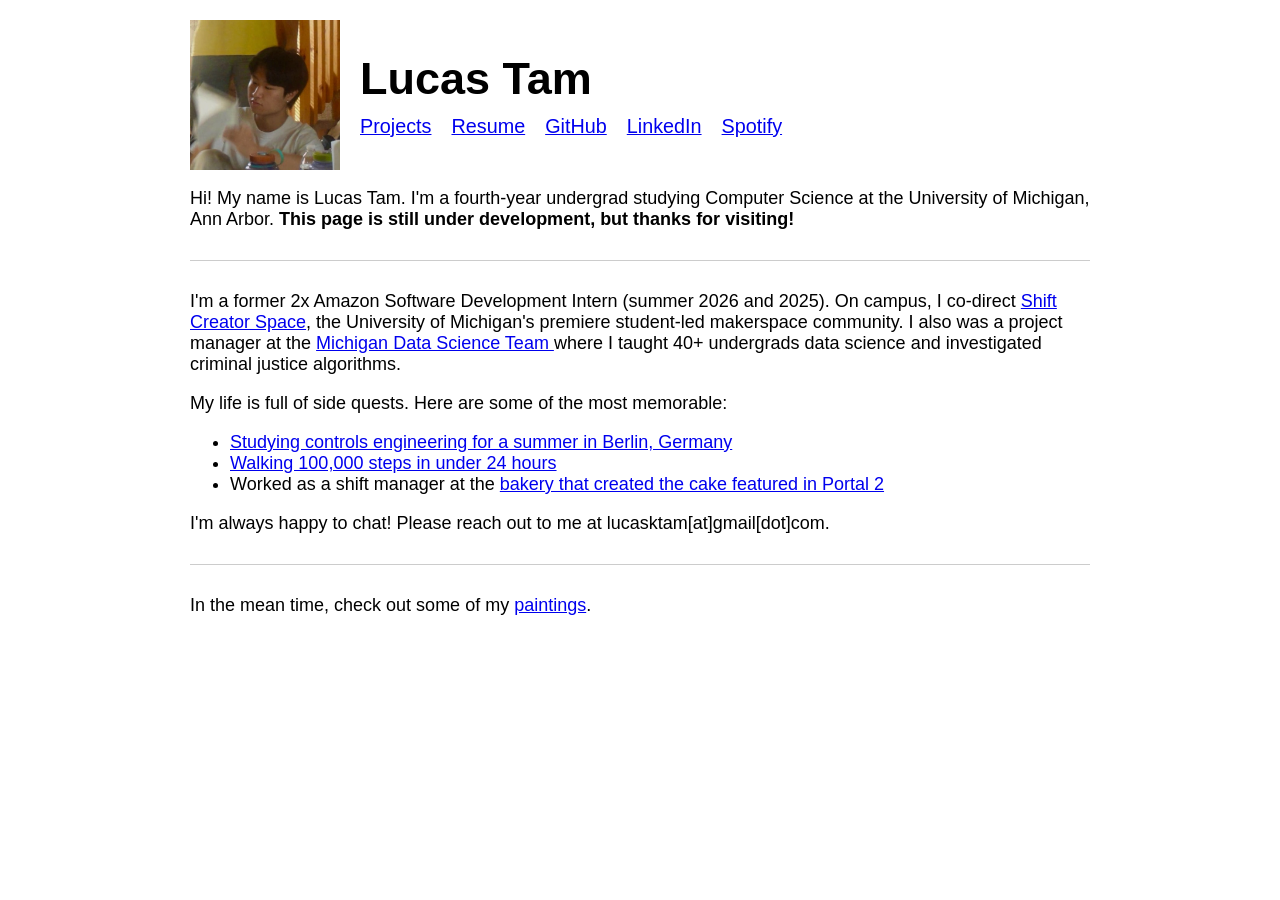
==== index.html @ 67a3c97f "compress imgs" ====
<!DOCTYPE html>
<html lang="en">
<head>
  <meta charset="UTF-8">
  <meta name="viewport" content="width=device-width, initial-scale=1.0">
  <title>Lucas Tam</title>
  <style>
    body {
      font-family: Helvetica, Arial, sans-serif;
      max-width: 900px;
      margin: 0 auto;
      padding: 20px;
      font-size: 18px;
    }
    header {
      display: flex;
      align-items: center;
      gap: 20px;
    }
    header img {
      width: 150px;
      height: 150px;
      object-fit: cover;
    }
    header h1 {
      margin: 0 0 10px 0;
      font-size: 2.5em;
    }
    nav a {
      margin-right: 15px;
      font-size: 1.1em;
    }
    hr {
      border: none;
      border-top: 1px solid #ccc;
      margin: 30px 0;
    }
  </style>
</head>
<body>
  <header>
    <img src="images/websitepfp.jpg" alt="me">
    <div>
      <h1>Lucas Tam</h1>
      <nav>
        <a href="/projects.html">Projects</a>
        <a href="/resume.html">Resume</a>
        <a href="https://github.com/lucasktam">GitHub</a>
        <a href="https://linkedin.com/in/lucasktam">LinkedIn</a>
        <a href="https://open.spotify.com/user/n9n7ri8r6s8en7nkujktzwt4y?si=a8a832b6454a438f">Spotify</a>
      </nav>
    </div>
  </header>
  <main>
    <p>Hi! My name is Lucas Tam. I'm a fourth-year undergrad studying Computer Science at the University of Michigan, Ann Arbor. <b>This page is still under development, but thanks for visiting!</b></p>
    <hr>
    <p>I'm a former 2x Amazon Software Development Intern (summer 2026 and 2025). On campus, I co-direct <a href="shiftcreator.space">Shift Creator Space</a>, the University of Michigan's premiere student-led makerspace community. I also was a project manager at the <a href="mdst.club">Michigan Data Science Team </a>where I taught 40+ undergrads data science and investigated criminal justice algorithms.</p>
    <p>My life is full of side quests. Here are some of the most memorable:</p>
    <ul>
      <li><a href="https://docs.google.com/presentation/d/1rFlSUe1Om8OTHxpwONds93NrRyDh-M7O/edit?usp=sharing&ouid=113961935073013234968&rtpof=true&sd=true">Studying controls engineering for a summer in Berlin, Germany</a></li>
      <li><a href="images/100k.jpg">Walking 100,000 steps in under 24 hours</a></li>
      <li>Worked as a shift manager at the <a href="https://gameinformer.com/b/features/archive/2010/03/31/let-there-be-cake.aspx">bakery that created the cake featured in Portal 2</a></li>
    </ul>
    <p>I'm always happy to chat! Please reach out to me at lucasktam[at]gmail[dot]com.</p>
    <hr>
    <p>In the mean time, check out some of my <a href="/paintings.html">paintings</a>.</p>
  </main>
</body>
</html>
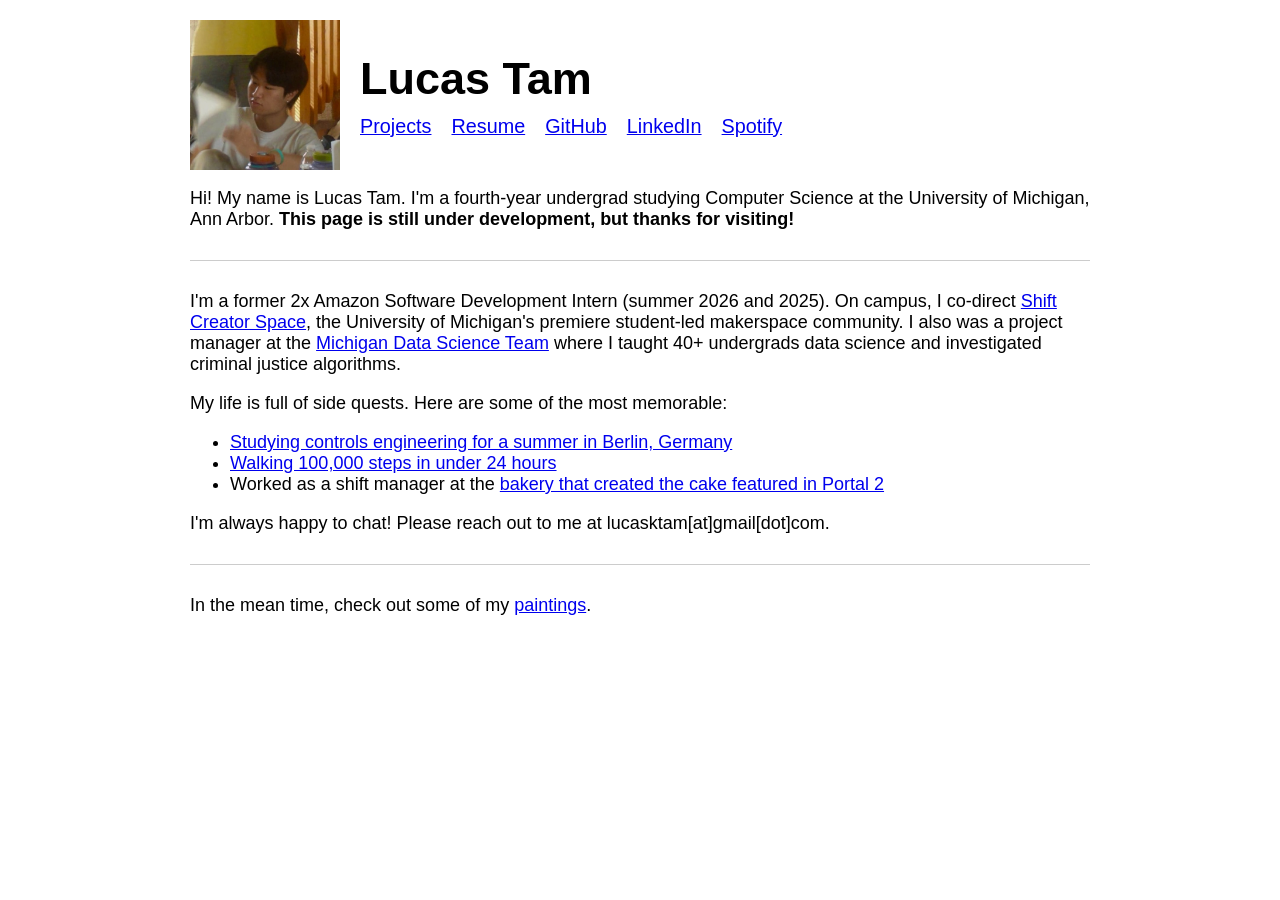
==== commit 3b28eac4: "fix a link typo" ====
--- a/index.html
+++ b/index.html
@@ -54,7 +54,7 @@
   <main>
     <p>Hi! My name is Lucas Tam. I'm a fourth-year undergrad studying Computer Science at the University of Michigan, Ann Arbor. <b>This page is still under development, but thanks for visiting!</b></p>
     <hr>
-    <p>I'm a former 2x Amazon Software Development Intern (summer 2026 and 2025). On campus, I co-direct <a href="shiftcreator.space">Shift Creator Space</a>, the University of Michigan's premiere student-led makerspace community. I also was a project manager at the <a href="mdst.club">Michigan Data Science Team </a>where I taught 40+ undergrads data science and investigated criminal justice algorithms.</p>
+    <p>I'm a former 2x Amazon Software Development Intern (summer 2026 and 2025). On campus, I co-direct <a href="shiftcreator.space">Shift Creator Space</a>, the University of Michigan's premiere student-led makerspace community. I also was a project manager at the <a href="mdst.club">Michigan Data Science Team</a> where I taught 40+ undergrads data science and investigated criminal justice algorithms.</p>
     <p>My life is full of side quests. Here are some of the most memorable:</p>
     <ul>
       <li><a href="https://docs.google.com/presentation/d/1rFlSUe1Om8OTHxpwONds93NrRyDh-M7O/edit?usp=sharing&ouid=113961935073013234968&rtpof=true&sd=true">Studying controls engineering for a summer in Berlin, Germany</a></li>
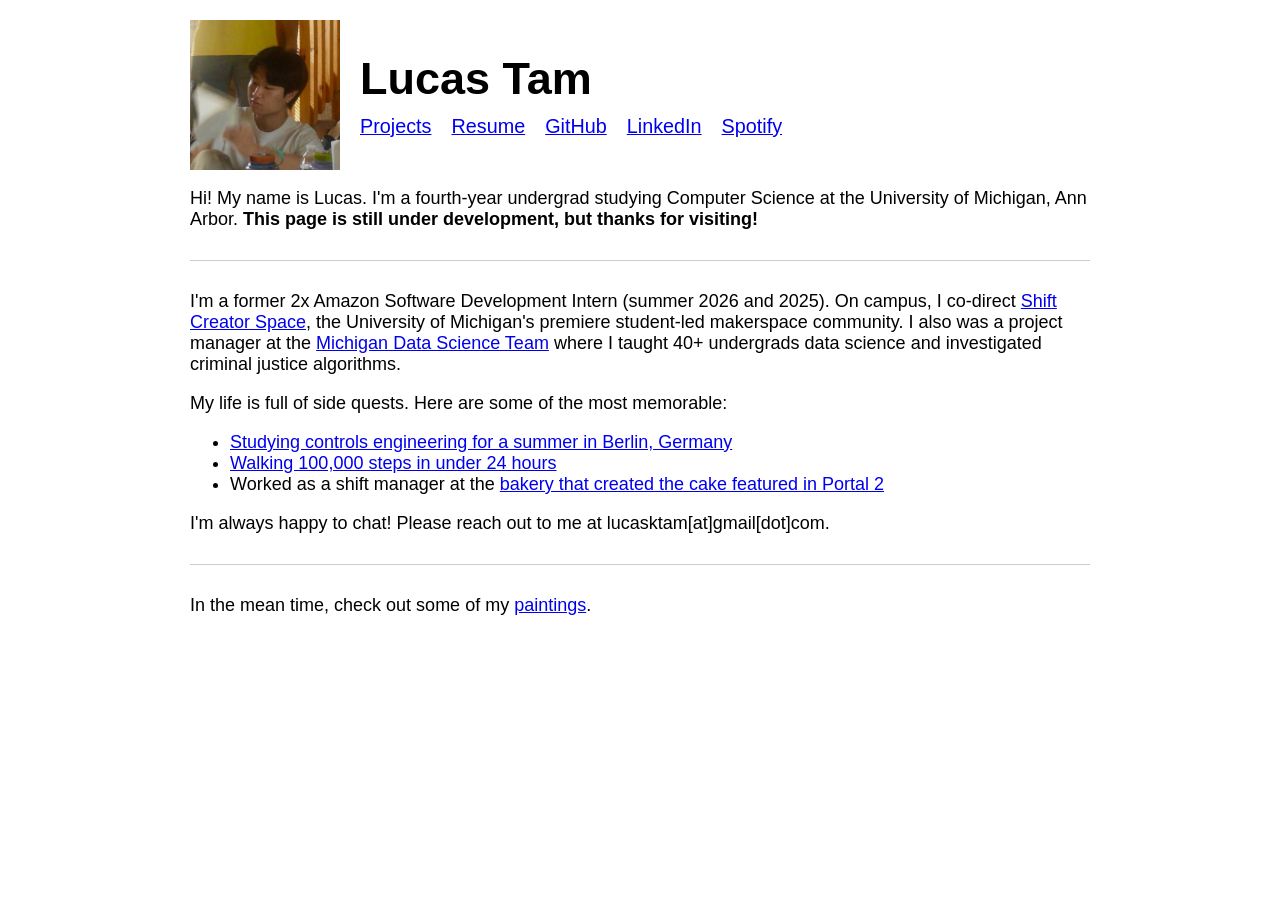
==== commit 58d142a9: "removed last name lol" ====
--- a/index.html
+++ b/index.html
@@ -1,6 +1,7 @@
 <!DOCTYPE html>
 <html lang="en">
 <head>
+  <link rel="icon" type="image/png" href="images/favicon.png">
   <meta charset="UTF-8">
   <meta name="viewport" content="width=device-width, initial-scale=1.0">
   <title>Lucas Tam</title>
@@ -52,7 +53,7 @@
     </div>
   </header>
   <main>
-    <p>Hi! My name is Lucas Tam. I'm a fourth-year undergrad studying Computer Science at the University of Michigan, Ann Arbor. <b>This page is still under development, but thanks for visiting!</b></p>
+    <p>Hi! My name is Lucas. I'm a fourth-year undergrad studying Computer Science at the University of Michigan, Ann Arbor. <b>This page is still under development, but thanks for visiting!</b></p>
     <hr>
     <p>I'm a former 2x Amazon Software Development Intern (summer 2026 and 2025). On campus, I co-direct <a href="shiftcreator.space">Shift Creator Space</a>, the University of Michigan's premiere student-led makerspace community. I also was a project manager at the <a href="mdst.club">Michigan Data Science Team</a> where I taught 40+ undergrads data science and investigated criminal justice algorithms.</p>
     <p>My life is full of side quests. Here are some of the most memorable:</p>
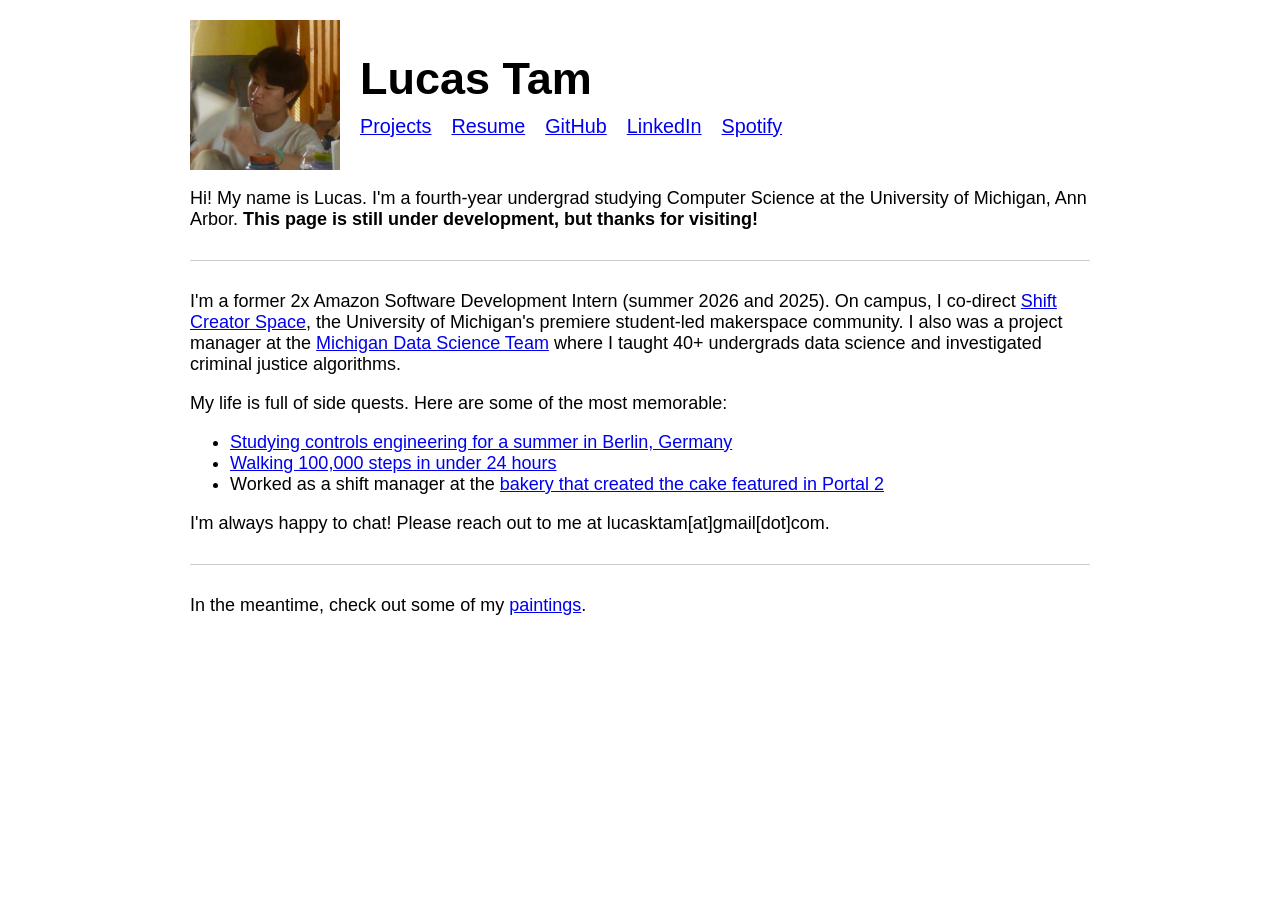
==== commit 308b3d05: "meantime not mean time" ====
--- a/index.html
+++ b/index.html
@@ -64,7 +64,7 @@
     </ul>
     <p>I'm always happy to chat! Please reach out to me at lucasktam[at]gmail[dot]com.</p>
     <hr>
-    <p>In the mean time, check out some of my <a href="/paintings.html">paintings</a>.</p>
+    <p>In the meantime, check out some of my <a href="/paintings.html">paintings</a>.</p>
   </main>
 </body>
 </html>
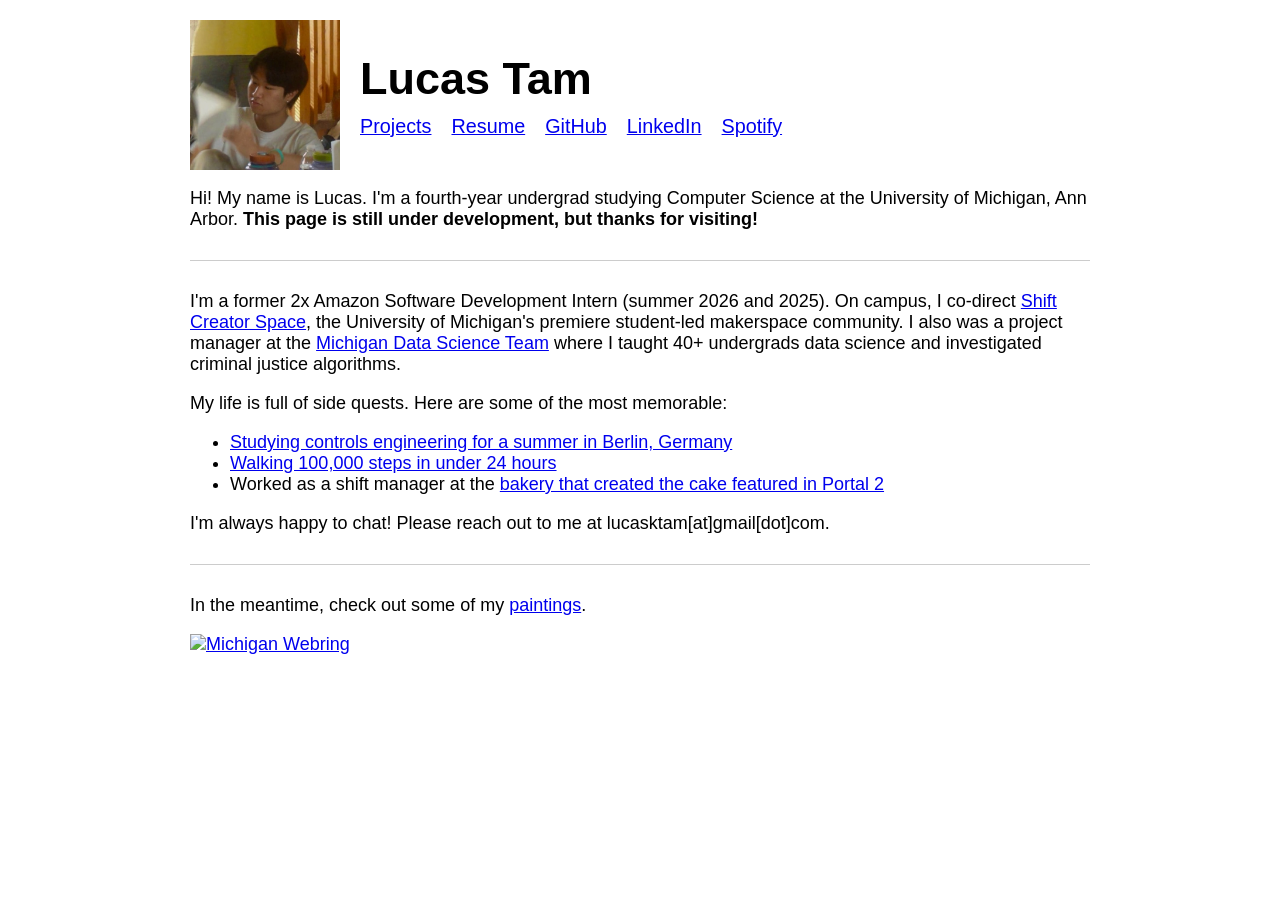
==== commit bc1bbde3: "Add webring" ====
--- a/index.html
+++ b/index.html
@@ -11,6 +11,7 @@
       max-width: 900px;
       margin: 0 auto;
       padding: 20px;
+      padding-bottom: 40px;
       font-size: 18px;
     }
     header {
@@ -55,7 +56,7 @@
   <main>
     <p>Hi! My name is Lucas. I'm a fourth-year undergrad studying Computer Science at the University of Michigan, Ann Arbor. <b>This page is still under development, but thanks for visiting!</b></p>
     <hr>
-    <p>I'm a former 2x Amazon Software Development Intern (summer 2026 and 2025). On campus, I co-direct <a href="shiftcreator.space">Shift Creator Space</a>, the University of Michigan's premiere student-led makerspace community. I also was a project manager at the <a href="mdst.club">Michigan Data Science Team</a> where I taught 40+ undergrads data science and investigated criminal justice algorithms.</p>
+    <p>I'm a former 2x Amazon Software Development Intern (summer 2026 and 2025). On campus, I co-direct <a href="https://shiftcreator.space">Shift Creator Space</a>, the University of Michigan's premiere student-led makerspace community. I also was a project manager at the <a href="https://mdst.club">Michigan Data Science Team</a> where I taught 40+ undergrads data science and investigated criminal justice algorithms.</p>
     <p>My life is full of side quests. Here are some of the most memorable:</p>
     <ul>
       <li><a href="https://docs.google.com/presentation/d/1rFlSUe1Om8OTHxpwONds93NrRyDh-M7O/edit?usp=sharing&ouid=113961935073013234968&rtpof=true&sd=true">Studying controls engineering for a summer in Berlin, Germany</a></li>
@@ -65,6 +66,10 @@
     <p>I'm always happy to chat! Please reach out to me at lucasktam[at]gmail[dot]com.</p>
     <hr>
     <p>In the meantime, check out some of my <a href="/paintings.html">paintings</a>.</p>
+
+    <a href="https://michigan-webring.vercel.app" target="_blank" rel="noopener noreferrer">
+      <img src="https://michigan-webring.vercel.app/images/michigan-logo-black.svg" alt="Michigan Webring" width="36" height="50">
+  </a>
   </main>
 </body>
 </html>
